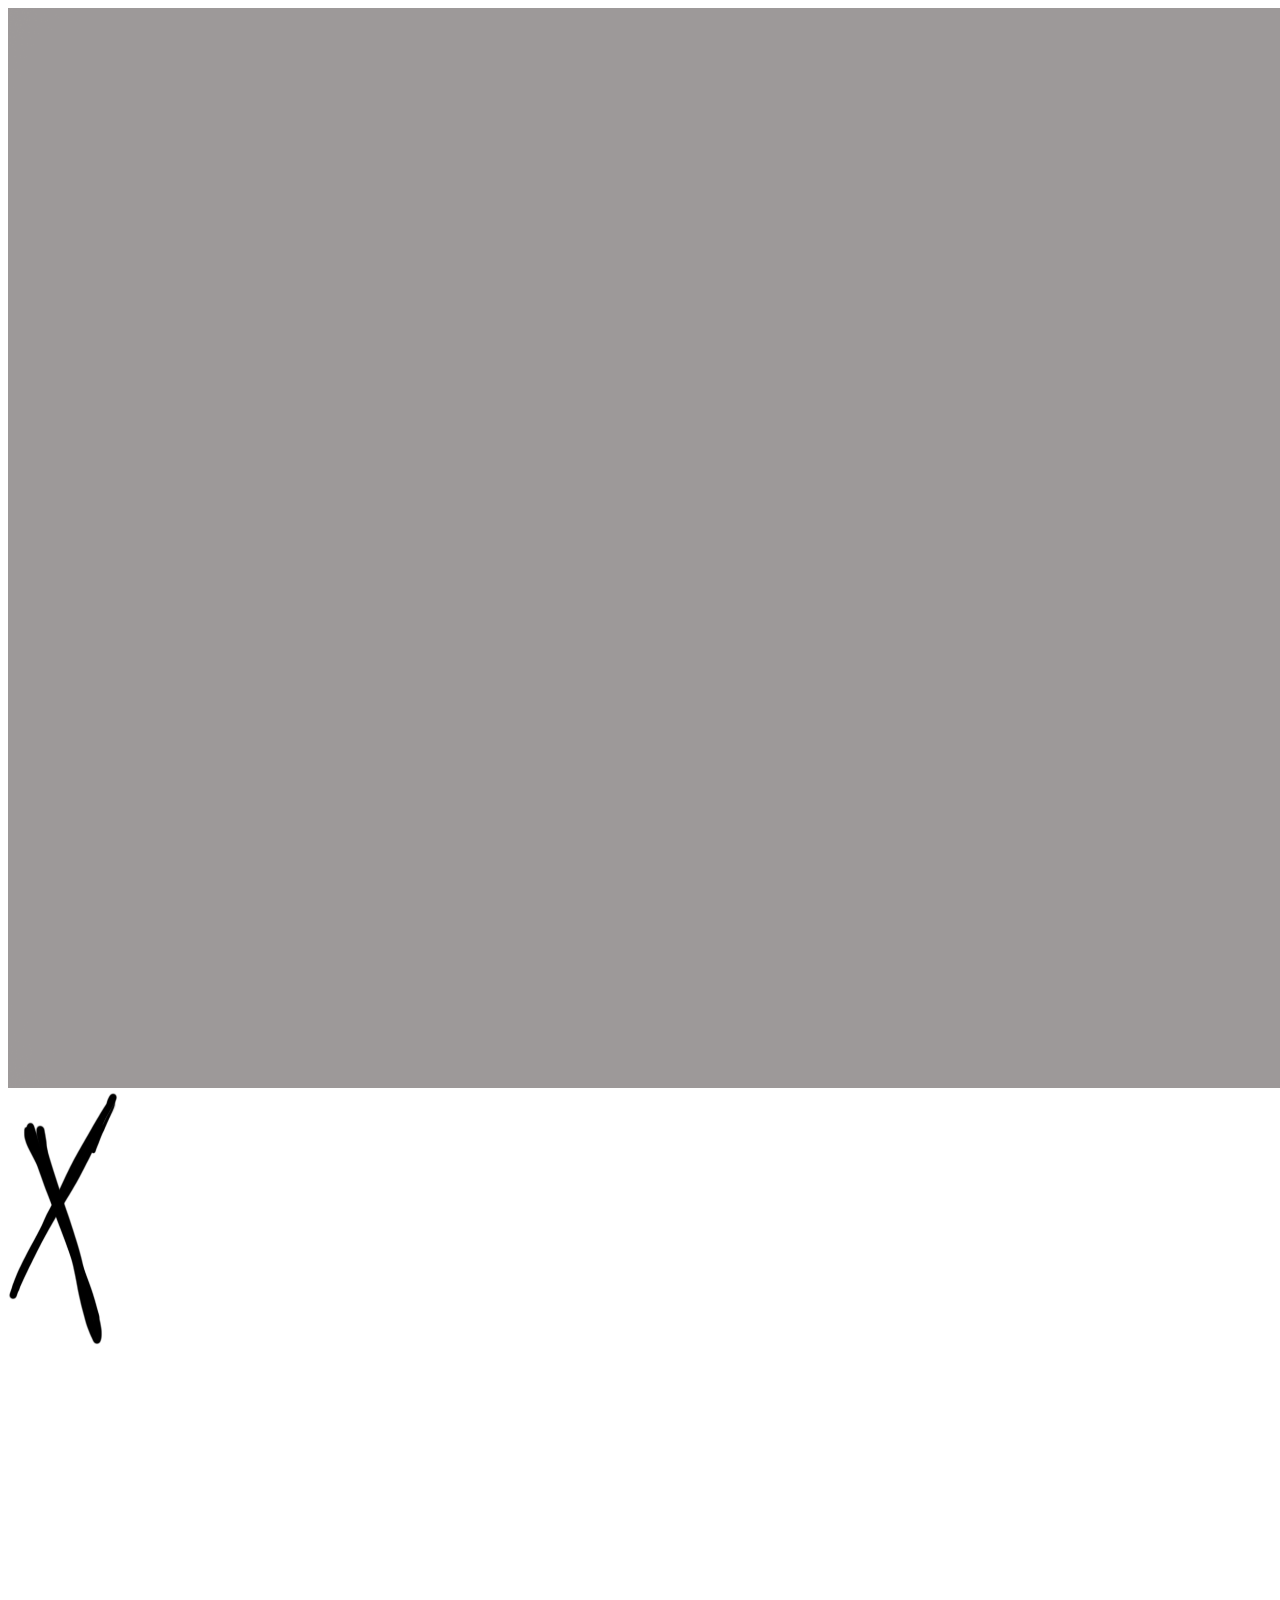
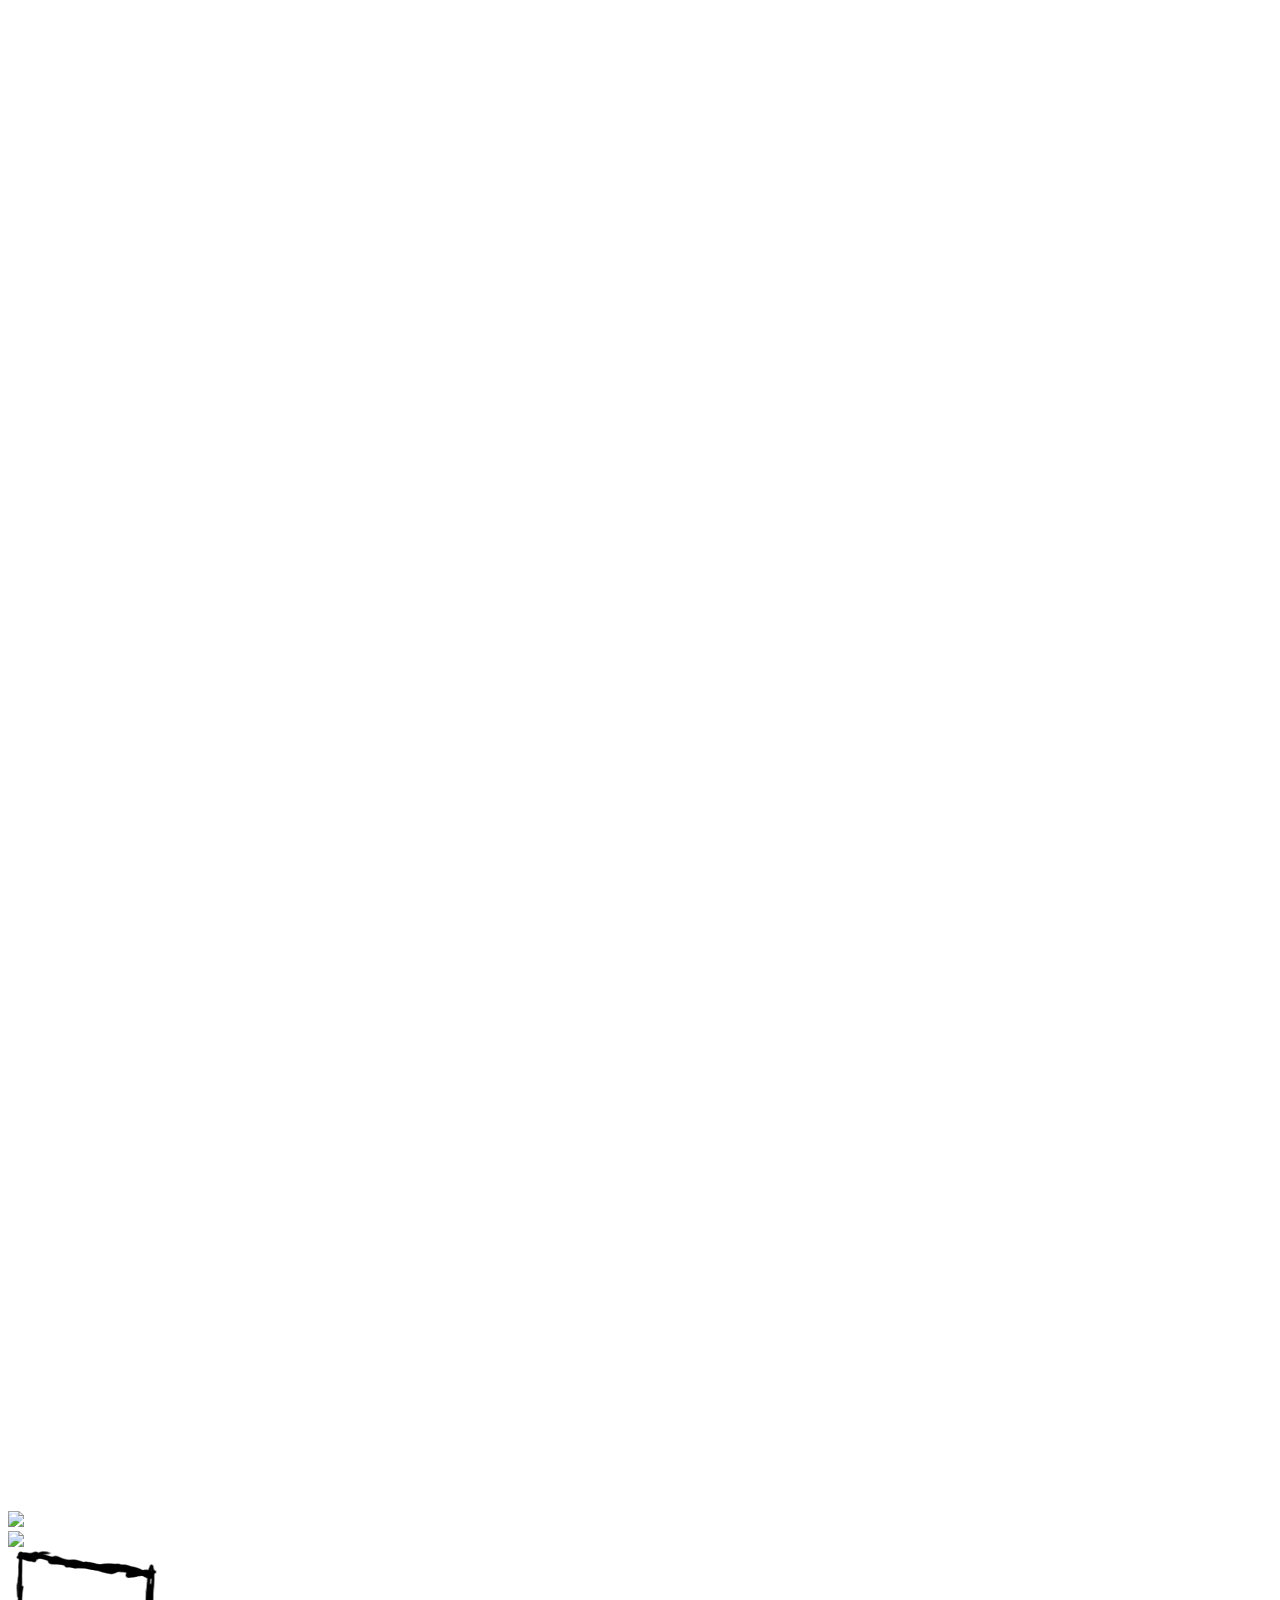
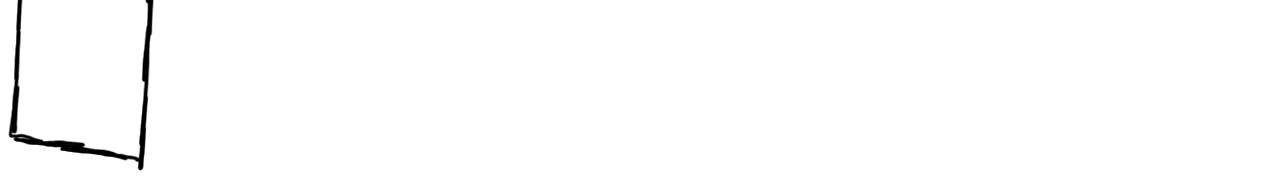
==== paginas/Mueble.html @ 8e533306 "Commit initial" ====
<!DOCTYPE html>
<html lang="es" dir="ltr">
  <head>
    <meta charset="utf-8">
    <meta name="viewport" content="width=device-width, initial-scale=1.0">
    <meta http-equiv="X-UA-Compatible" content="ie=edge">
    <link rel="stylesheet" href="../css/Mueblecss/mueble.css">
    <script type="text/javascript" src="../css/Mueblecss/scrips.js">

    </script>
    <title>Proyectos_y_Aprendizaje</title>
  </head>
  <body>

    <div class="sombreado" id="som">
      <a href="javascript:cerrar()"> <img src="../css/Mueblecss/sombreado.png" > </a>
    </div>


    <div class="cerrar" id="cer">
      <a href="javascript:cerrar()"> <img src="../css/Mueblecss/tache.png" > </a>

    </div>


    <div class="video1" id="vid1">
      <iframe width="1300" height="700" src="https://www.youtube.com/embed/65mz0CMlKbI"
      title="YouTube video player" frameborder="0" allow="accelerometer; autoplay; clipboard-write;
      encrypted-media; gyroscope; picture-in-picture" allowfullscreen></iframe>
    </div>
    <div class="video2" id="vid2">
      <iframe width="1300" height="700" src="https://www.youtube.com/embed/M3MgC_zVLYo"
      title="YouTube video player" frameborder="0" allow="accelerometer; autoplay; clipboard-write;
      encrypted-media; gyroscope; picture-in-picture" allowfullscreen></iframe>
    </div>

    <div class="Mueble">

    </div>
    <div class="HojaChica">
      <div class="Proyecto1">
        <a href="" > <img src="../css/Mueblecss/Blanco.png" onmouseover="this.src='../css/Mueblecss/Proyecto1.png';"onmouseout="this.src='../css/Mueblecss/Blanco.png'"> </a>

      </div>
      <div class="Proyecto2">
        <a href="" > <img src="../css/Mueblecss/Blanco.png" onmouseover="this.src='../css/Mueblecss/Proyecto2.png';"onmouseout="this.src='../css/Mueblecss/Blanco.png'"> </a>
      </div>
      <div class="Proyecto3">
        <a href=""> <img src="../css/Mueblecss/Blanco.png" onmouseover="this.src='../css/Mueblecss/Proyecto3.png';"onmouseout="this.src='../css/Mueblecss/Blanco.png'"alt=""> </a>
      </div>
      <div class="Proyecto4">

      </div>
      <div class="Proyecto5">

      </div>
    </div>

    <div class="HojaGrade">
      <div class="Aprendizaje1">
        <a href="javascript:Aprendizaje2()" > <img src="../css/Mueblecss/blanco.png"
          onmouseover="this.src='../css/Mueblecss/Aprendizaje1.png';"onmouseout="this.src='../css/Mueblecss/Blanco.png'"> </a>
      </div>
      <div class="Aprendizaje2">
        <a href="javascript:Aprendizaje1()" > <img src="../css/Mueblecss/blanco.png"
          onmouseover="this.src='../css/Mueblecss/Aprendizaje2.png';"onmouseout="this.src='../css/Mueblecss/Blanco.png'"> </a>
      </div>
    </div>

    <div class="FondoM">
    </div>
    <div class="Home">
      <a href="../index.html"> <img src="../css/Mueblecss/Home.png"> </a>
    </div>





  </body>
</html>
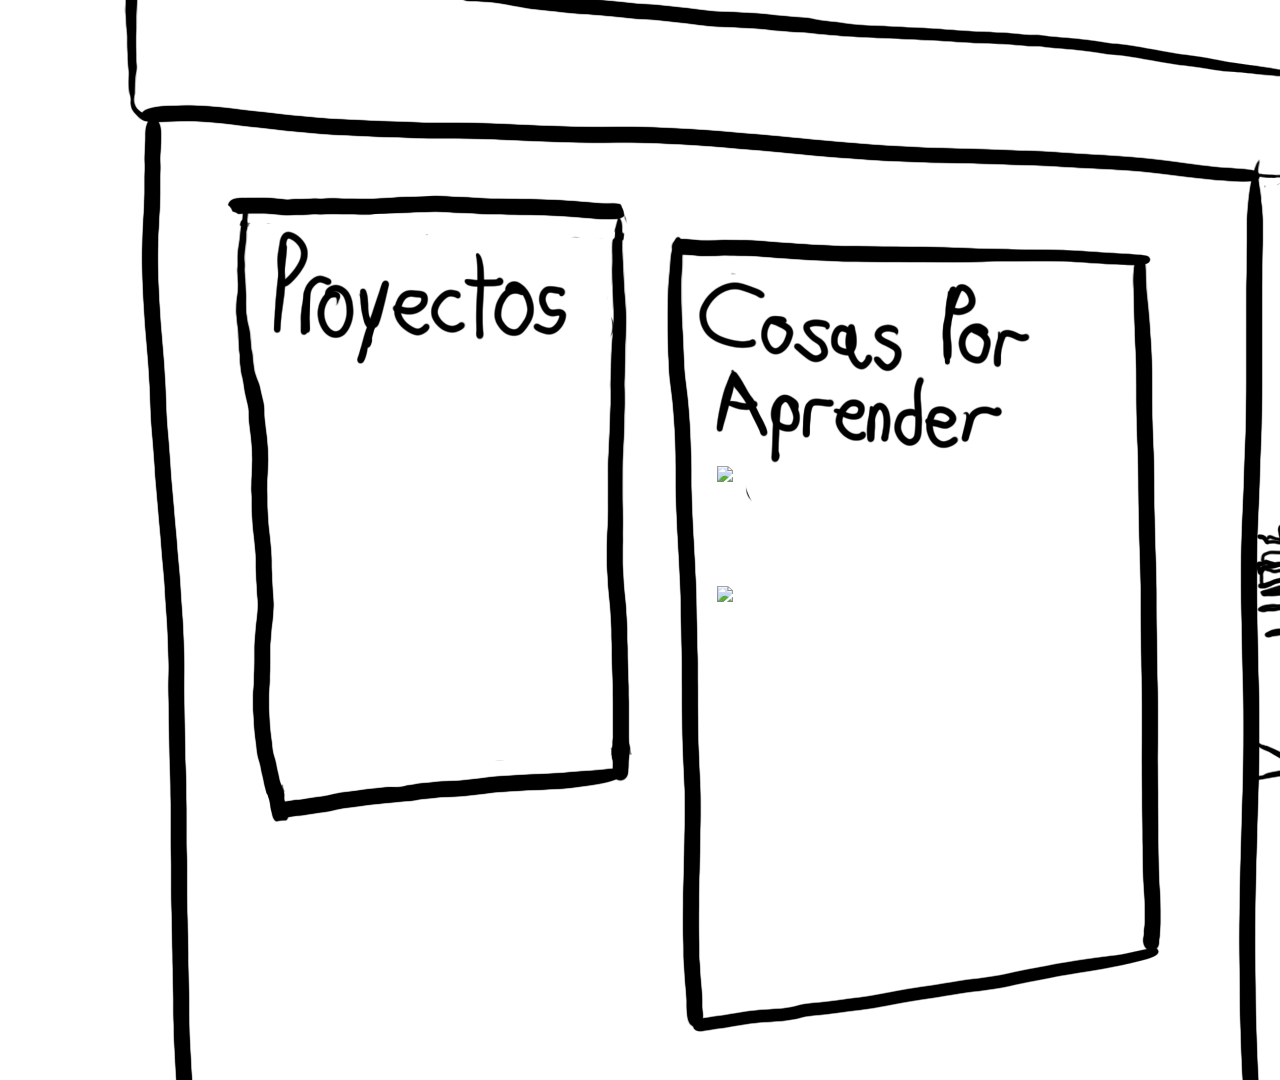
==== commit fe306abb: "Estaban mal escritos unos directorios" ====
--- a/paginas/Mueble.html
+++ b/paginas/Mueble.html
@@ -4,7 +4,7 @@
     <meta charset="utf-8">
     <meta name="viewport" content="width=device-width, initial-scale=1.0">
     <meta http-equiv="X-UA-Compatible" content="ie=edge">
-    <link rel="stylesheet" href="../css/Mueblecss/mueble.css">
+    <link rel="stylesheet" href="../css/Mueblecss/Mueble.css">
     <script type="text/javascript" src="../css/Mueblecss/scrips.js">
 
     </script>
--- a/css/Mueblecss/Mueble.css
+++ b/css/Mueblecss/Mueble.css
@@ -0,0 +1,154 @@
+.Mueble {
+  background-image: url("Mueble.png");
+  position: absolute;
+  left: 124px;
+  top: 0px;
+  width: 1201px;
+  height: 1080px;
+  z-index: 3;
+}
+.HojaChica {
+  background-image: url("HojaChica.png");
+  position: absolute;
+  left: 227px;
+  top: 195px;
+  width: 406px;
+  height: 628px;
+  z-index: 4;
+}
+.HojaChica img:hover{
+  background-image: url(HojaChicac.png);
+  position: absolute;
+  left: -7px;
+  top: -10px;
+}
+.HojaGrade {
+  background-image: url("HojaGrade.png");
+  position: absolute;
+  left: 667px;
+  top: 236px;
+  width: 495px;
+  height: 796px;
+  z-index: 5;
+}
+.FondoM {
+  background-image: url("FondoM.png");
+  position: absolute;
+  left: 1255px;
+  top: 0px;
+  width: 665px;
+  height: 1013px;
+  z-index: 6;
+}
+.Home {
+  background-image: url("Hom.png");
+  position: absolute;
+  left: 1680px;
+  top: 548px;
+  width: 149px;
+  height: 220px;
+  z-index: 6;
+}
+
+.Home img:hover{
+  background-image: url("Homec.png");
+  position: absolute;
+  transition: 1000ms;
+  transform: translate(-7px, -10px);
+  z-index: 6;
+}
+.Proyecto1{
+  background-image: url("Proyecto.png");
+  position: absolute;
+  background-repeat: no-repeat;
+  top: 169px;
+  left: 50px;
+  width: 330px;
+  height: 120px;
+}
+.Proyecto1 img:hover{
+  background-image: url("Proyecto1.png");
+  position: absolute;
+  transition: 300ms;
+  transform: translate(-7px, -10px);
+  
+
+}
+.Proyecto2{
+  background-image: url("jet.gif");
+  position: absolute;
+  top: 279px;
+  left: 50px;
+  width: 307px;
+  height: 60px;
+}
+.Proyecto3{
+  background-image: url("jet.gif");
+  position: absolute;
+  top: 390px;
+  left: 50px;
+  width: 330px;
+  height: 60px;
+}
+
+.Aprendizaje1{
+  background-image: url("jet.gif");
+  position: absolute;
+  top: 230px;
+  left: 50px;
+}
+.Aprendizaje2{
+  background-image: url("jet.gif");
+  position: absolute;
+  top: 350px;
+  left: 50px;
+
+
+}
+.video1{
+  position: absolute;
+  top: 18%;
+  left: 18%;
+  z-index: 7;
+  display: none;
+}
+.cerrar{
+  position: absolute;
+  left: 90%;
+  z-index: 7;
+  display: none;
+}
+.sombreado{
+  position:absolute;
+  top: -20px;
+  left: -5px;
+  display: none;
+
+  z-index: 7;
+
+}
+.video2{
+  position: absolute;
+  top: 18%;
+  left: 18%;
+  z-index: 7;
+  display: none;
+}
+
+
+/*.Proyecto4{
+  background-image: url("jett.gif");
+  position: absolute;
+  top: 390px;
+  left: 50px;
+  width: 330px;
+  height: 60px;
+}
+.Proyecto5{
+  background-image: url("jett.gif");
+  position: absolute;
+  top: 460px;
+  left: 50px;
+  width: 330px;
+  height: 60px;
+}
